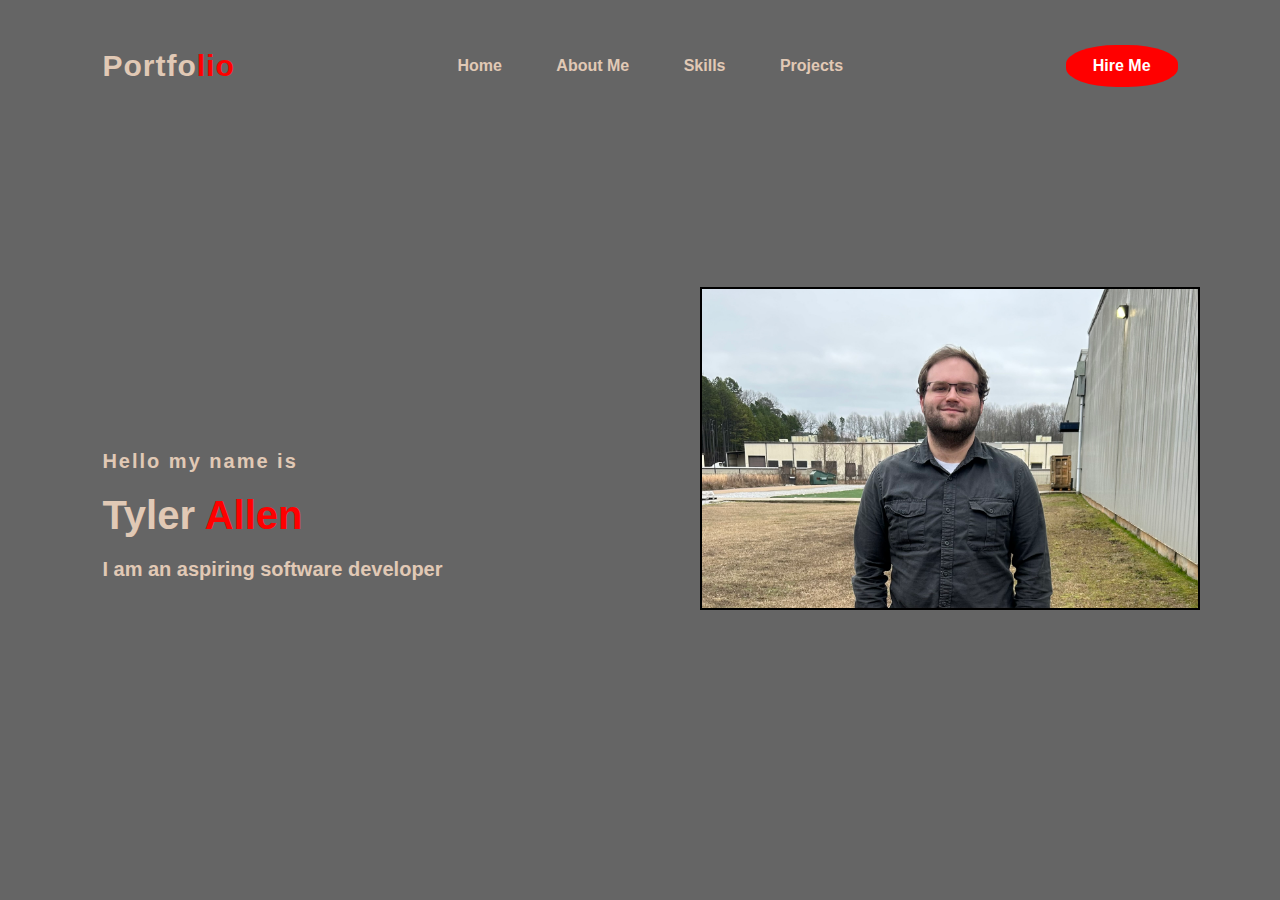
==== index.html @ 477ee9e4 "First commit change" ====
<!DOCTYPE html>
<head>
  <!--Front Page-->
  <title>Tyler Allen</title>
  <link rel="stylesheet" href="styles.css" />
  <body>
    <div class="start">
      <nav>
        <h2 class="logo">Portfo<span>lio</span></h2>
        <ul>
          <li><a href="index.html">Home</a></li>
          <li><a href="about-me.html">About Me</a></li>
          <li><a href="skills.html">Skills</a></li>
          <li><a href="projects.html">Projects</a></li>
        </ul>
        <a href="hire-me.html" class="hire">Hire Me</a>
      </nav>
      <img class="profile" src="photos/me.jpg" />
    </div>
    <div class="front-page">
      <h4>Hello my name is</h4>
      <h1>Tyler <span>Allen</span></h1>
      <h3>I am an aspiring software developer</h3>
    </div>
  </body>
</head>
---- styles.css ----
*{
    padding: 0;
    margin: 0;
    font-family: 'Josefin Sans', sans-serif;
    box-sizing: border-box;
}
html{
    background-color: rgba(90, 90, 90, 0.744);  
}
.body{
    background-color: rgba(90, 90, 90, 0.744);
}
.start{
    height: 100vh;
    width: 100%;
    background-color: rgba(90, 90, 90, 0.744);
    margin-bottom: 0;

    
}
nav{
    display: flex;
    align-items: center;
    justify-content: space-between;
    padding-top: 45px ;
    padding-left: 8%;
    padding-right: 8%;
}

.logo{
    color: rgb(225,201,181 );
    font-size: 30px;
    font-weight: bold;
    cursor: pointer;
    letter-spacing: 1px;
}

span{
    color: red;
}

nav ul li{
    list-style-type: none;
    display: inline-block;
    padding: 10px 25px;
}

nav ul li a{
    color: rgb(225,201,181 );
    text-decoration: none;
    font-weight: bold;
    text-transform: capitalize;
}
nav ul li a:hover{
    color: red;
    transition: .4ms;

}

.hire{
    background-color: red;
    color: white;
    text-decoration: none;
    border: 2px solid transparent;
    font-weight: bold;
    padding: 10px 25px;
    border-radius: 45%;
}

.hire:hover{
    color: red;
    background-color: black;
    transition: .4ms;

}

.front-page{
    position: absolute;
    top: 50%;
    left: 8%;
}

h1{
    color: rgb(225,201,181 );
    margin: 20px 0px 20px;
    font-size: 40px;
}

h3{
    color: rgb(225,201,181 );
    font-size: 20px;
    margin-bottom: 50px;

}

h4{
    color: rgb(225,201,181 );
    font-size: 20px;
    letter-spacing: 2px;
}

.about{
margin-top: 100px;

}

.main-text{
    width: 550px;


}

.main{
    width: 1130px;
    max-width: 95%;
    margin: 0 auto;
    display: flex;
    align-items: center;
    justify-content: space-around;
}

.main-text h2{
    color: rgb(225,201,181 );
    font-size: 40px;
    text-transform: capitalize;
    margin-bottom: 20px;
    margin-top: 20px;
}

.main-text h5{
    color: rgb(225,201,181 );
    letter-spacing: 2px;
    font-size: 30;
    margin-bottom: 20px;
}

.main-text p{
    color: rgb(225,201,181 );
    letter-spacing: 1px;
    line-height: 20px;
    margin-bottom: 85px;

}

.skills{
    display: flex;
    transform: translate(0, -600px);
    justify-content: center;
    text-align: center;
    overflow: hidden;

}

.title h2{
    color: rgb(225,201,181 );
    font-size: 40px;
    width: 200px;
    margin: auto auto;
    text-align: center;
    text-decoration: underline;
    margin-bottom: 20px;
    transform: translate(0, -600px);
    justify-content: center;
    overflow: hidden;
}


.subject{
    color: rgb(225,201,181 );
    font-size: 20px;

}
h5{
    color: rgb(225,201,181 );
    font-size: 20px;
    text-decoration: underline;
}



.photo{
        height: 300px;
        width: 350px;
        display: flex;
        background-size: cover;
        margin: 5px;
        border: solid 2px gold;
    
}

.projects{
    display: flex;
    align-items: center;
    justify-content: space-evenly;
    padding-top: 60px;

}

.img-txt{
    width: 350px;
    font-size: 20px;
    font-weight: bold;
    color: rgb(225,201,181 );
}
.picture1{
    width: 400px;
}

.picture2{
    margin-top: 63px;
}

.info{
    color: rgb(225,201,181 );
    font-size: 20px;
    display: flex;
    justify-content: center;
    
}
.resume{
color: white;
display: flex;
justify-content: center;

}

.contact-info{
    margin-top: 200px;
}

.container{
    display: table;
    margin-left: auto;
    margin-right: auto;
    margin-top: 10%;

    width: 1000px;
}

.container p{
    color: rgb(225,201,181 );
    display: flex;
    align-items: center;
    justify-content: center;
    font-size: 22px;
    font-weight: bold;
}

.skill{
    margin: 10px;
}

.skill:hover {
    animation: shake 0.5s;
    animation-iteration-count: infinite;
  }
  
  @keyframes shake {
    0% { transform: translate(1px, 1px) rotate(0deg); }
    10% { transform: translate(-1px, -2px) rotate(-1deg); }
    20% { transform: translate(-3px, 0px) rotate(1deg); }
    30% { transform: translate(3px, 2px) rotate(0deg); }
    40% { transform: translate(1px, -1px) rotate(1deg); }
    50% { transform: translate(-1px, 2px) rotate(-1deg); }
    60% { transform: translate(-3px, 1px) rotate(0deg); }
    70% { transform: translate(3px, 1px) rotate(-1deg); }
    80% { transform: translate(-1px, -1px) rotate(1deg); }
    90% { transform: translate(1px, 2px) rotate(0deg); }
    100% { transform: translate(1px, -2px) rotate(-1deg); }
  }

  .linkedin{
    display: flex;
    margin-left: auto;
    margin-right: auto;
    margin-top: 20px;
  }

  .profile{
    width: 500px;
    height: auto;
    transform: translate(700px, 200px);
    align-items: center;
    background: cover;
    border: solid 2px black;
  }

  @media screen and(max-width:1200px) {
    
  }
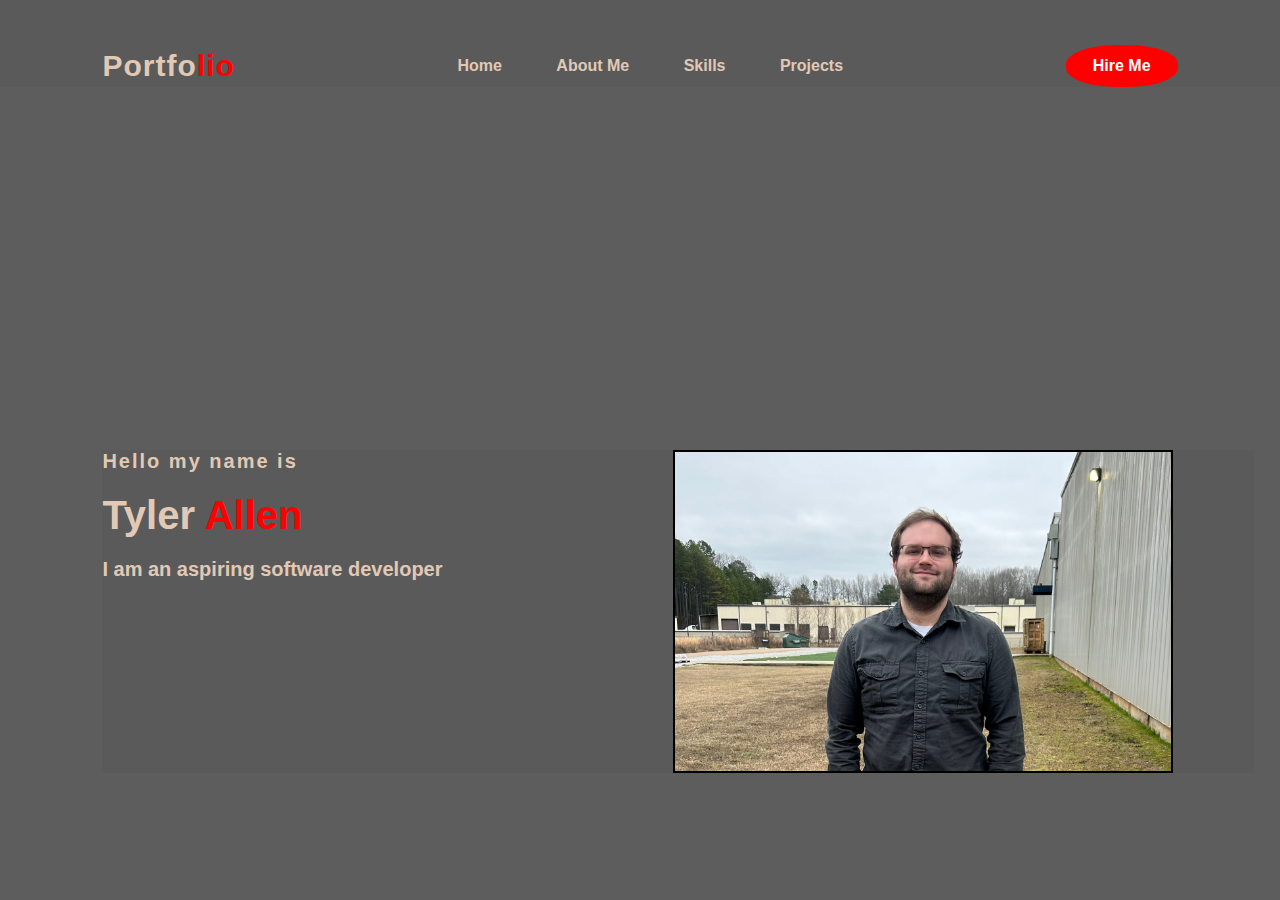
==== commit 7f976c4a: "Changed profile picture" ====
--- a/index.html
+++ b/index.html
@@ -15,12 +15,15 @@
         </ul>
         <a href="hire-me.html" class="hire">Hire Me</a>
       </nav>
-      <img class="profile" src="photos/me.jpg" />
     </div>
     <div class="front-page">
-      <h4>Hello my name is</h4>
-      <h1>Tyler <span>Allen</span></h1>
-      <h3>I am an aspiring software developer</h3>
+      <div id="front-page-text">
+        <h4>Hello my name is</h4>
+        <h1>Tyler <span>Allen</span></h1>
+        <h3>I am an aspiring software developer</h3>
+      </div>
+
+      <img class="profile" src="photos/me.jpg" />
     </div>
   </body>
 </head>
--- a/styles.css
+++ b/styles.css
@@ -3,6 +3,7 @@
     margin: 0;
     font-family: 'Josefin Sans', sans-serif;
     box-sizing: border-box;
+    background-color:rgba(90, 90, 90, 0.744) ;
 }
 html{
     background-color: rgba(90, 90, 90, 0.744);  
@@ -279,12 +280,15 @@
   .profile{
     width: 500px;
     height: auto;
-    transform: translate(700px, 200px);
     align-items: center;
     background: cover;
     border: solid 2px black;
-  }
-
-  @media screen and(max-width:1200px) {
-    
-  }+    margin-left: 20%;
+    
+  }
+
+  .front-page{
+    display: flex;
+    width: 90%;
+
+  }
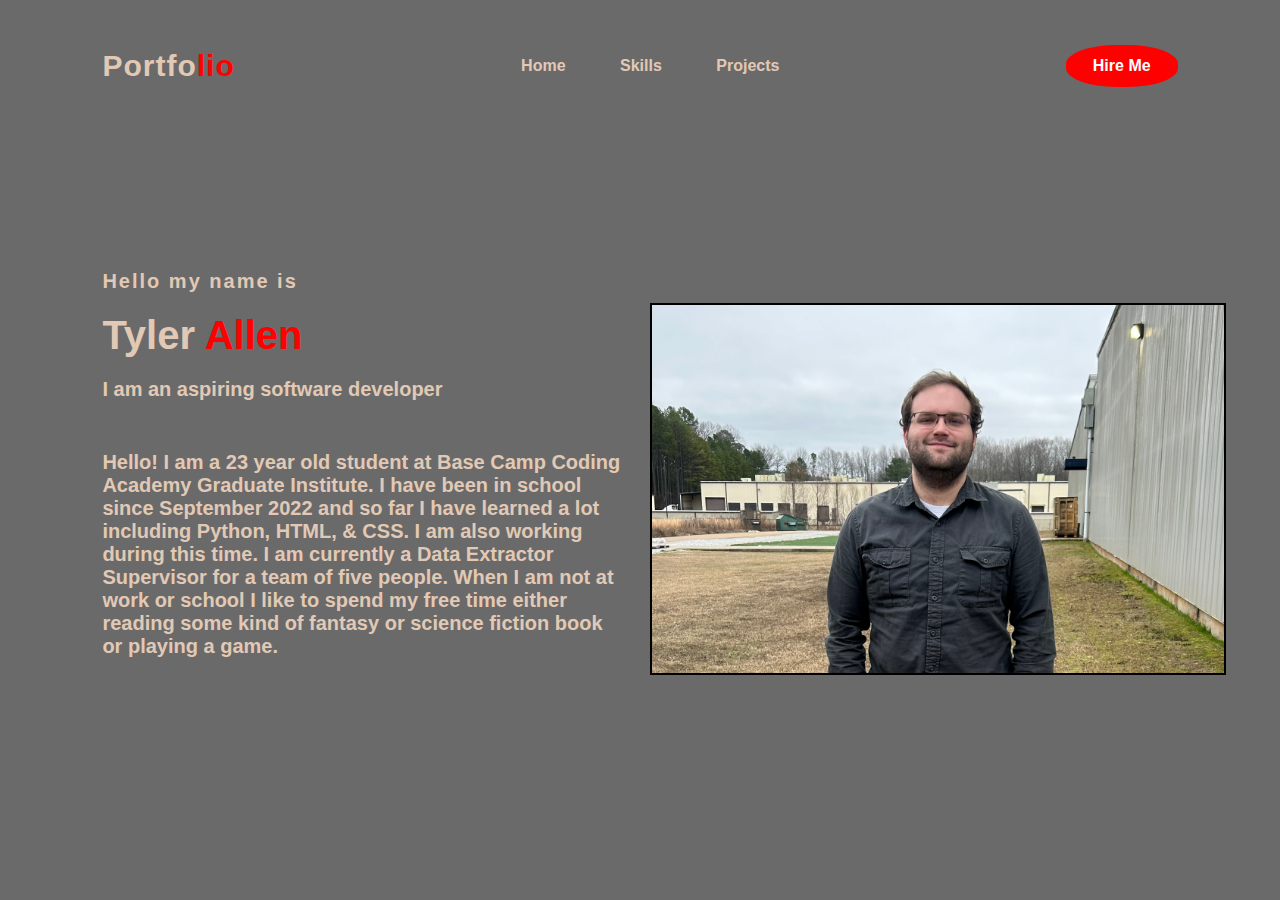
==== commit 56e86bfd: "cleaned up portfolio" ====
--- a/index.html
+++ b/index.html
@@ -1,15 +1,19 @@
 <!DOCTYPE html>
-<head>
-  <!--Front Page-->
-  <title>Tyler Allen</title>
-  <link rel="stylesheet" href="styles.css" />
+<!DOCTYPE html>
+<html lang="en">
+  <head>
+    <meta charset="UTF-8" />
+    <meta http-equiv="X-UA-Compatible" content="IE=edge" />
+    <meta name="viewport" content="width=device-width, initial-scale=1.0" />
+    <link rel="stylesheet" href="styles.css" />
+    <title>Tyler Allen</title>
+  </head>
   <body>
     <div class="start">
       <nav>
         <h2 class="logo">Portfo<span>lio</span></h2>
         <ul>
           <li><a href="index.html">Home</a></li>
-          <li><a href="about-me.html">About Me</a></li>
           <li><a href="skills.html">Skills</a></li>
           <li><a href="projects.html">Projects</a></li>
         </ul>
@@ -21,9 +25,18 @@
         <h4>Hello my name is</h4>
         <h1>Tyler <span>Allen</span></h1>
         <h3>I am an aspiring software developer</h3>
+        <h3>
+          Hello! I am a 23 year old student at Base Camp Coding Academy Graduate
+          Institute. I have been in school since September 2022 and so far I
+          have learned a lot including Python, HTML, & CSS. I am also working
+          during this time. I am currently a Data Extractor Supervisor for a
+          team of five people. When I am not at work or school I like to spend
+          my free time either reading some kind of fantasy or science fiction
+          book or playing a game.
+        </h3>
       </div>
 
       <img class="profile" src="photos/me.jpg" />
     </div>
   </body>
-</head>
+</html>
--- a/styles.css
+++ b/styles.css
@@ -3,21 +3,14 @@
     margin: 0;
     font-family: 'Josefin Sans', sans-serif;
     box-sizing: border-box;
-    background-color:rgba(90, 90, 90, 0.744) ;
-}
-html{
-    background-color: rgba(90, 90, 90, 0.744);  
-}
-.body{
-    background-color: rgba(90, 90, 90, 0.744);
+}
+body{
+    background-color: rgba(55, 55, 55, 0.744);
 }
 .start{
-    height: 100vh;
+    height:180px;
     width: 100%;
-    background-color: rgba(90, 90, 90, 0.744);
-    margin-bottom: 0;
-
-    
+    margin-bottom: 0; 
 }
 nav{
     display: flex;
@@ -77,8 +70,16 @@
 
 .front-page{
     position: absolute;
-    top: 50%;
+    width: 90%;
+    top: 30%;
     left: 8%;
+    display: flex;
+    flex-wrap: wrap;
+}
+
+#front-page-text{
+    width: 45%;
+
 }
 
 h1{
@@ -143,12 +144,16 @@
 
 }
 
-.skills{
-    display: flex;
-    transform: translate(0, -600px);
+.skill-container{
+    width: 90%;
+    display: flex;
+    flex-wrap: wrap;
     justify-content: center;
-    text-align: center;
-    overflow: hidden;
+
+}
+.skill{
+    width: 100px;
+    height: 120px;
 
 }
 
@@ -180,9 +185,8 @@
 
 
 .photo{
-        height: 300px;
-        width: 350px;
-        display: flex;
+        height: auto;
+        width: 100%;
         background-size: cover;
         margin: 5px;
         border: solid 2px gold;
@@ -190,25 +194,25 @@
 }
 
 .projects{
-    display: flex;
-    align-items: center;
+    width: 90%;
+    display: flex;
+    flex-wrap: wrap;
     justify-content: space-evenly;
-    padding-top: 60px;
-
-}
-
+    margin-left: auto;
+    margin-right: auto;
+}
+
+.picture1{
+    width: 45%;
+}
+.picture2{
+    width: 45%;
+}
 .img-txt{
-    width: 350px;
-    font-size: 20px;
-    font-weight: bold;
-    color: rgb(225,201,181 );
-}
-.picture1{
-    width: 400px;
-}
-
-.picture2{
-    margin-top: 63px;
+    width: 100%;
+    font-size: 20px;
+    font-weight: bold;
+    color: rgb(225,201,181 );
 }
 
 .info{
@@ -227,15 +231,6 @@
 
 .contact-info{
     margin-top: 200px;
-}
-
-.container{
-    display: table;
-    margin-left: auto;
-    margin-right: auto;
-    margin-top: 10%;
-
-    width: 1000px;
 }
 
 .container p{
@@ -278,17 +273,36 @@
   }
 
   .profile{
-    width: 500px;
+    width: 50%;
     height: auto;
     align-items: center;
     background: cover;
     border: solid 2px black;
-    margin-left: 20%;
+    align-items: start;
+    margin: auto
     
   }
-
-  .front-page{
-    display: flex;
-    width: 90%;
-
-  }
+  @media screen and (max-width:900px){
+   .profile{
+    width: 90%;
+    margin-left: -10px;
+   } 
+   #front-page-text{
+    width: 90%;
+   }
+   .picture1{
+    width: 90%;
+   }
+   .picture2{
+    width: 90%;
+   }
+  }
+  @media screen and (max-width: 400px){
+
+    .picture1{
+        width: 90%;
+    }
+    .picture2{
+        width: 90%;
+    }
+  }
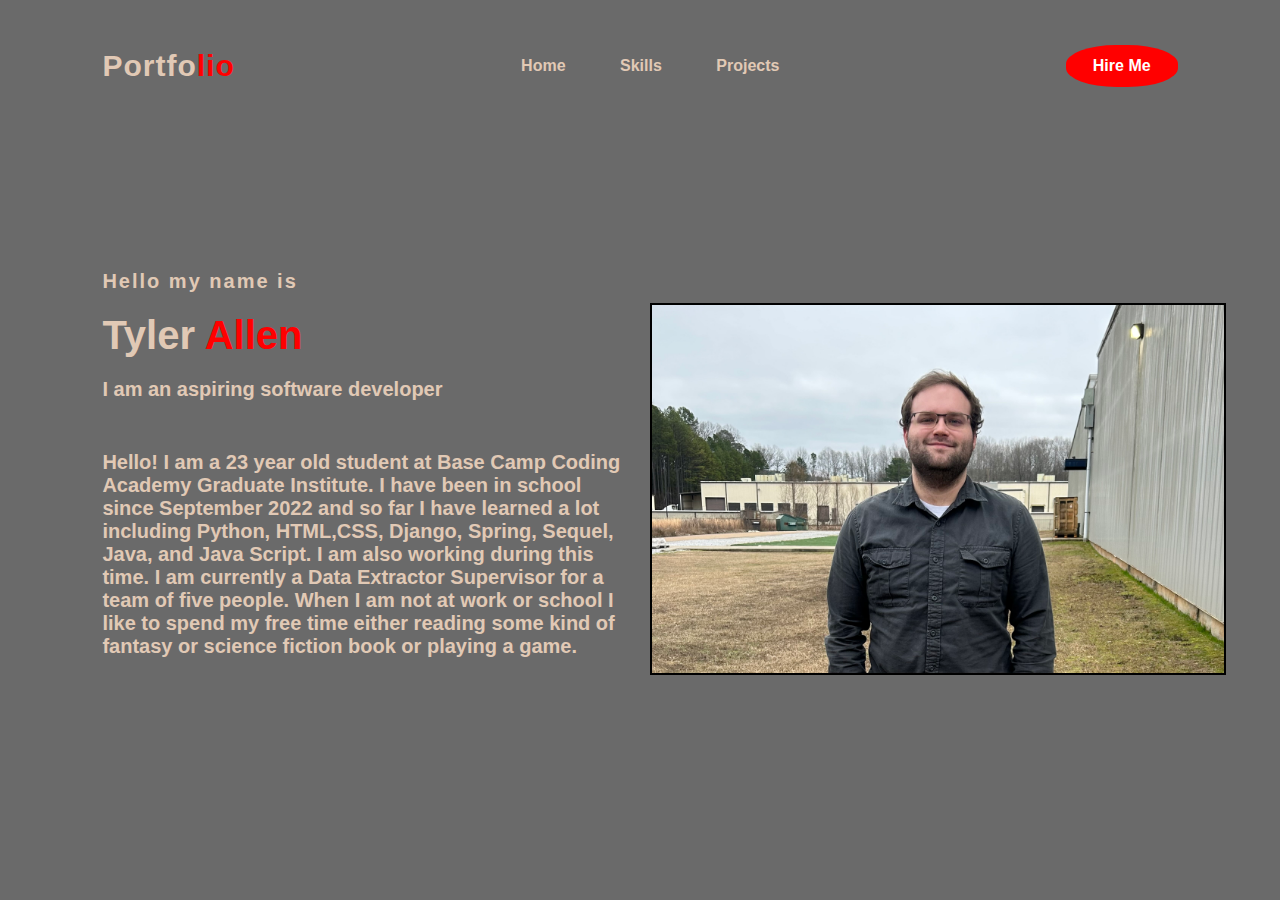
==== commit d695110e: "Updated home" ====
--- a/index.html
+++ b/index.html
@@ -28,7 +28,7 @@
         <h3>
           Hello! I am a 23 year old student at Base Camp Coding Academy Graduate
           Institute. I have been in school since September 2022 and so far I
-          have learned a lot including Python, HTML, & CSS. I am also working
+          have learned a lot including Python, HTML,CSS, Django, Spring, Sequel, Java, and Java Script. I am also working
           during this time. I am currently a Data Extractor Supervisor for a
           team of five people. When I am not at work or school I like to spend
           my free time either reading some kind of fantasy or science fiction
